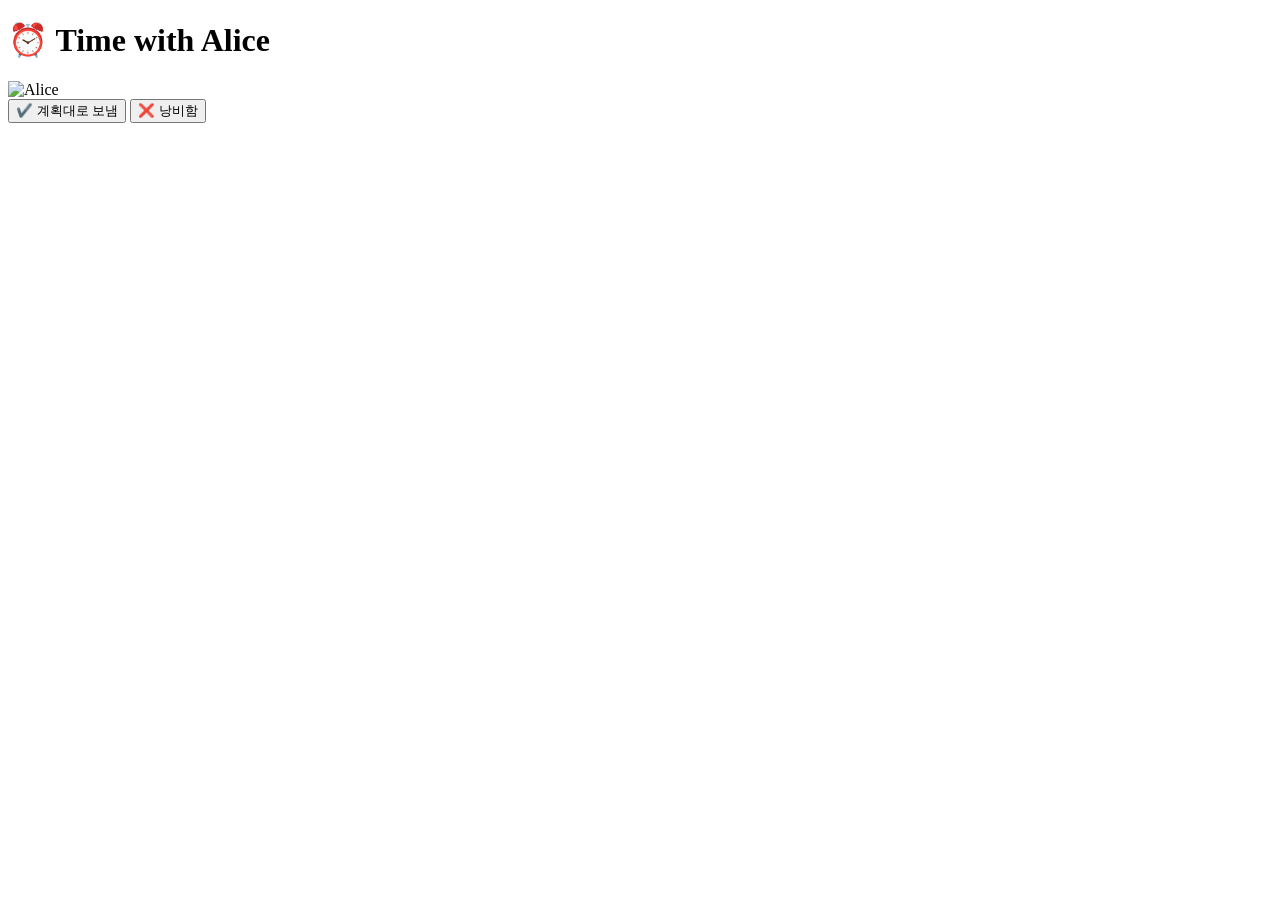
==== index (1).html @ 68bafde8 "Add files via upload" ====
<!DOCTYPE html>
<html lang="ko">
  <head>
    <meta charset="UTF-8" />
    <title>Time with Alice</title>
    <link rel="stylesheet" href="style.css" />
  </head>
  <body>
    <div class="container">
      <h1>⏰ Time with Alice</h1>
      <img id="alice" src="alice.jpg" alt="Alice" />
      <div class="controls">
        <button onclick="useTime(true)">✔️ 계획대로 보냄</button>
        <button onclick="useTime(false)">❌ 낭비함</button>
      </div>
      <p id="status"></p>
    </div>
    <script src="script.js"></script>
  </body>
</html>
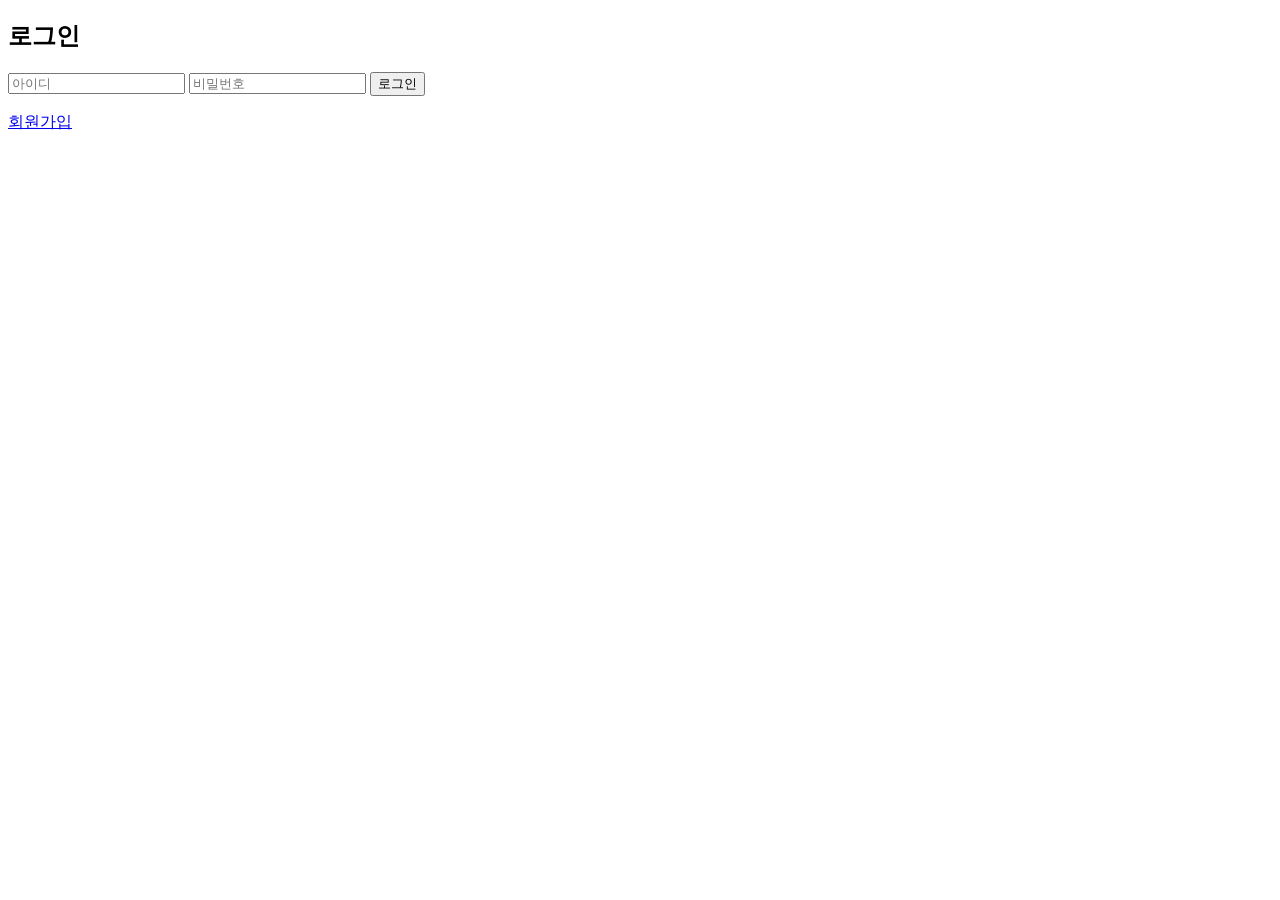
==== commit 041f1898: "Add files via upload" ====
--- a/index (1).html
+++ b/index (1).html
@@ -1,20 +1,49 @@
 <!DOCTYPE html>
 <html lang="ko">
-  <head>
-    <meta charset="UTF-8" />
-    <title>Time with Alice</title>
-    <link rel="stylesheet" href="style.css" />
-  </head>
-  <body>
-    <div class="container">
-      <h1>⏰ Time with Alice</h1>
-      <img id="alice" src="alice.jpg" alt="Alice" />
-      <div class="controls">
-        <button onclick="useTime(true)">✔️ 계획대로 보냄</button>
-        <button onclick="useTime(false)">❌ 낭비함</button>
-      </div>
-      <p id="status"></p>
+<head>
+  <meta charset="UTF-8" />
+  <title>Time with Alice</title>
+  <link rel="stylesheet" href="style.css" />
+</head>
+<body>
+  <!-- 로그인 화면 -->
+  <div id="login-container">
+    <h2>로그인</h2>
+    <input type="text" id="login-id" placeholder="아이디" />
+    <input type="password" id="login-pw" placeholder="비밀번호" />
+    <button onclick="login()">로그인</button>
+    <p id="login-result"></p>
+    <p><a href="#" onclick="showSignup()">회원가입</a></p>
+  </div>
+
+  <!-- 회원가입 화면 -->
+  <div id="signup-container" style="display:none;">
+    <h2>회원가입</h2>
+    <input type="text" id="signup-id" placeholder="아이디" />
+    <input type="password" id="signup-pw" placeholder="비밀번호" />
+    <button onclick="register()">가입하기</button>
+    <p><a href="#" onclick="showLogin()">← 로그인으로 돌아가기</a></p>
+  </div>
+
+  <!-- 영상 화면 -->
+  <div id="video-container" class="fade" style="display:none;">
+    <video id="intro-video" autoplay muted>
+      <source src="projectmp4.mp4" type="video/mp4" />
+      브라우저가 video 태그를 지원하지 않습니다.
+    </video>
+  </div>
+
+  <!-- Alice 화면 -->
+  <div id="alice-container" style="display:none;">
+    <h1>⏰ Time with Alice</h1>
+    <img id="alice-img" src="Alice.jpg" alt="Alice" />
+    <div class="controls">
+      <button onclick="useTime(true)">✔ 계획대로 보냄</button>
+      <button onclick="useTime(false)">❌ 낭비함</button>
     </div>
-    <script src="script.js"></script>
-  </body>
+    <p id="status"></p>
+  </div>
+
+  <script src="script.js"></script>
+</body>
 </html>
